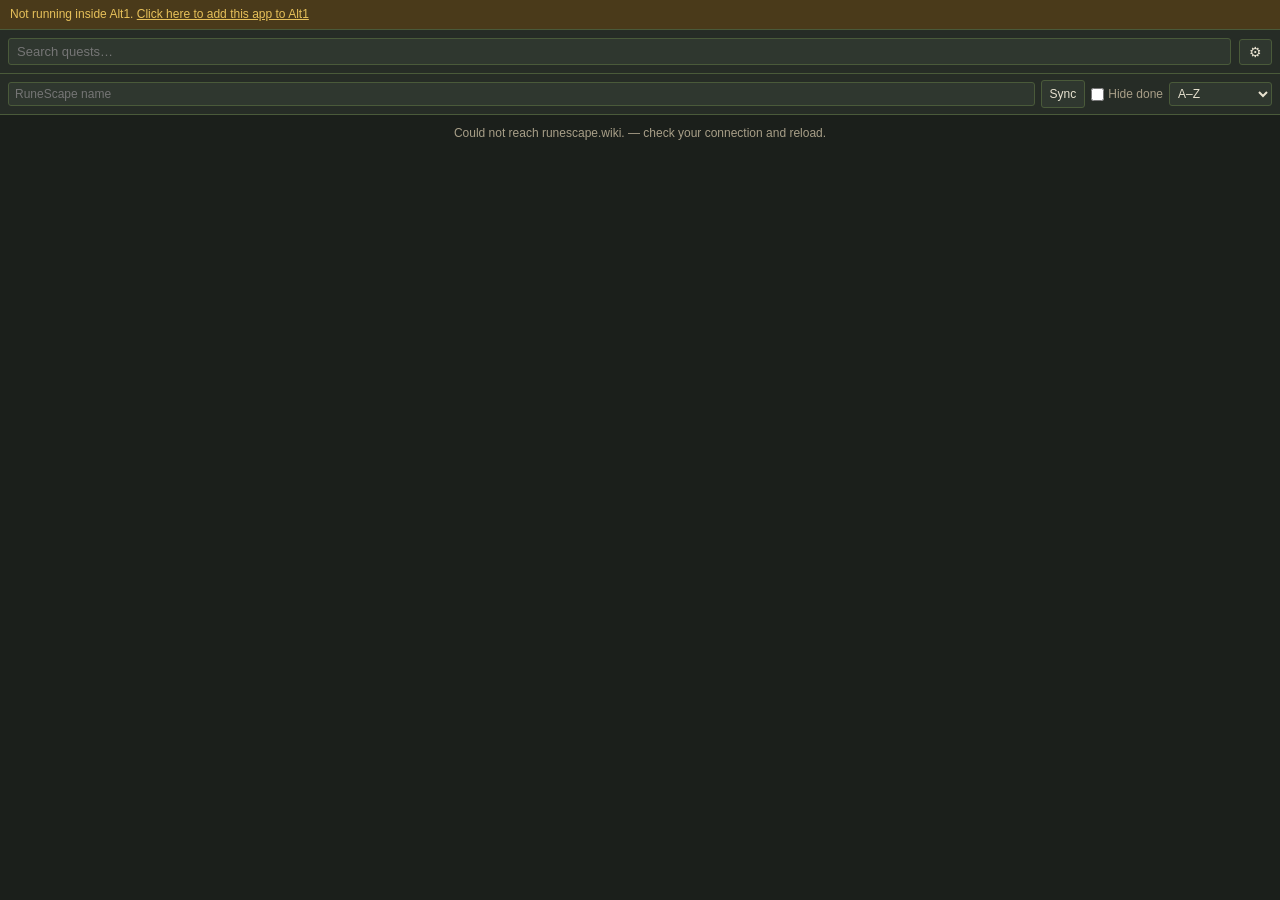
==== index.html @ 2b23138f "Add overlay and guide text-size controls to Settings Two independent size sliders. Overlay text size" ====
<!DOCTYPE html>
<html lang="en">
<head>
	<meta charset="utf-8">
	<meta name="viewport" content="width=device-width, initial-scale=1">
	<title>RS3 Quest Helper</title>
	<link rel="stylesheet" href="style.css">
</head>
<body>
	<div id="alt1-banner" class="banner hidden">
		Not running inside Alt1.
		<a id="addtoalt1" href="#">Click here to add this app to Alt1</a>
	</div>

	<!-- Home view: searchable quest index -->
	<div id="view-home" class="view">
		<header>
			<input id="search" type="search" placeholder="Search quests&hellip;" autocomplete="off">
			<button id="btn-settings-home" title="Settings">&#9881;</button>
		</header>
		<div class="home-tools">
			<input id="rsn" type="text" placeholder="RuneScape name" autocomplete="off" title="Your in-game name, used to fetch quest completion from RuneMetrics">
			<button id="btn-sync" title="Fetch your quest statuses from RuneMetrics (profile must not be private)">Sync</button>
			<label title="Hide quests you have completed in game"><input type="checkbox" id="hide-done"> Hide done</label>
			<select id="sort-mode" title="Sort order">
				<option value="az">A&ndash;Z</option>
				<option value="optimal">Optimal order</option>
				<option value="timeline">Timeline</option>
			</select>
		</div>
		<div id="sync-status" class="status hidden"></div>
		<div id="rm-import" class="rm-import hidden">
			<div>
				<a id="rm-open" href="#" target="_blank">1. Open your RuneMetrics data</a>
				<span> — copy the whole page (Ctrl+A, Ctrl+C), paste it below, then Import.</span>
			</div>
			<textarea id="rm-json" rows="3" placeholder='Paste the {"quests":[...]} text here'></textarea>
			<div class="rm-import-row">
				<button id="btn-rm-import">2. Import</button>
				<button id="btn-rm-cancel">Cancel</button>
			</div>
		</div>
		<div id="index-status" class="status hidden"></div>
		<main id="quest-list"></main>
	</div>

	<!-- Guide view: steps for the selected quest -->
	<div id="view-guide" class="view hidden">
		<header>
			<button id="btn-home" title="Back to quest list">&#9664;</button>
			<div id="guide-title" class="guide-title"></div>
			<div class="progress-wrap">
				<div class="progress-bar"><div id="progress-fill"></div></div>
				<span id="progress-label"></span>
			</div>
			<button id="btn-overview-visibility" title="Hide or show the requirements overview">Hide overview</button>
		</header>
		<section id="quest-meta" class="quest-meta">
			<div class="meta-top">
				<div id="quest-info"></div>
				<button id="btn-overview" class="overview-toggle" title="Collapse or expand the whole overview at once">Collapse overview</button>
			</div>
			<details id="items-panel" class="hidden" open>
				<summary>Items needed</summary>
				<ul id="items-list"></ul>
				<ul id="scan-list"></ul>
				<div class="scan-row">
					<button id="btn-scan" title="Look for each item's icon on the game screen (open your backpack first)">Scan backpack</button>
					<span id="scan-status"></span>
				</div>
			</details>
			<details id="details-items-panel" class="details-block hidden" open>
				<summary>From the quest page</summary>
				<ul id="details-items"></ul>
			</details>
			<details id="details-rec-panel" class="details-block hidden" open>
				<summary>Recommended</summary>
				<ul id="details-rec"></ul>
			</details>
		</section>
		<div id="guide-status" class="status hidden"></div>
		<main id="steps"></main>
		<div id="map-panel" class="map-panel hidden">
			<div class="map-bar">
				<span id="map-label"></span>
				<a id="map-external" target="_blank">Open in browser</a>
				<button id="map-close" title="Close map">&#10005;</button>
			</div>
			<iframe id="map-frame" src="about:blank" title="World map"></iframe>
		</div>
		<div id="free-pos" class="free-pos hidden">
			<div id="free-pos-box" class="free-pos-box" title="Click or drag to place the overlay on the game screen">
				<div id="free-pos-dot"></div>
			</div>
			<span>Click or drag inside the box to place the overlay. It stays locked there until you move it again.</span>
		</div>
		<div id="assist-status" class="assist-status hidden"></div>
		<footer>
			<button id="btn-back" title="Un-complete the previous step">&#9664; Back</button>
			<button id="btn-next" class="primary" title="Complete the current step. While playing (game focused), press Alt1's app hotkey — Alt+1 by default — to do this without clicking.">Done, next &#9654;</button>
			<button id="btn-assist" title="Highlight matching dialogue options in game and watch the chatbox">Assist: off</button>
			<button id="btn-auto" title="Automatically tick dialogue steps when the conversation ends (needs Assist)">Auto: off</button>
			<button id="btn-overlay" title="Show the current step on top of the game screen">Overlay: off</button>
			<select id="overlay-pos" title="Where the overlay card appears on the game screen">
				<option value="tc">Top</option>
				<option value="tl">Top-left</option>
				<option value="tr">Top-right</option>
				<option value="bc">Bottom</option>
				<option value="free">Free…</option>
			</select>
			<button id="btn-complete" title="Mark every step complete when you finished outside the helper">Mark complete</button>
			<button id="btn-settings-guide" title="Settings">&#9881;</button>
			<button id="btn-reset" title="Clear all progress for this quest">Reset</button>
		</footer>
	</div>

	<div id="settings-popup" class="item-popup hidden">
		<div class="item-popup-card">
			<div class="item-popup-head">
				<span id="settings-title">Settings</span>
				<button id="settings-close" title="Close">&#10005;</button>
			</div>
			<div class="settings-row">
				<label for="floor-mode" title="UK counts the ground floor separately; US calls it the 1st floor">Floor numbering</label>
				<select id="floor-mode">
					<option value="uk">UK (ground, 1st, 2nd&hellip;)</option>
					<option value="us">US (1st, 2nd, 3rd&hellip;)</option>
				</select>
			</div>
			<div class="settings-row">
				<label for="theme-mode">Theme</label>
				<select id="theme-mode">
					<option value="dark">RS dark</option>
					<option value="light">Parchment light</option>
					<option value="black">Pure black</option>
				</select>
			</div>
			<div class="settings-row">
				<label for="panel-opacity">App opacity</label>
				<input id="panel-opacity" type="range" min="30" max="100" step="1" title="100% = solid; drag left to make the app panel more see-through">
				<span id="panel-opacity-value">100%</span>
			</div>
			<div class="settings-row">
				<label for="overlay-opacity">Overlay opacity</label>
				<input id="overlay-opacity" type="range" min="30" max="100" step="1" title="100% = solid; drag left to make the game overlay more see-through">
				<span id="overlay-opacity-value">86%</span>
			</div>
			<div class="settings-row">
				<label for="overlay-size">Overlay text size</label>
				<input id="overlay-size" type="range" min="100" max="200" step="10" title="Make the on-screen overlay card bigger — helps when the game is at a high resolution and it looks tiny">
				<span id="overlay-size-value">100%</span>
			</div>
			<div class="settings-row">
				<label for="guide-size">Guide text size</label>
				<input id="guide-size" type="range" min="80" max="160" step="10" title="Scale the quest guide text in the app window">
				<span id="guide-size-value">100%</span>
			</div>
			<div class="settings-row">
				<label title="Key that completes the current step while the APP window is focused (not while playing)">&ldquo;Done, next&rdquo; key (app focused)</label>
				<button id="btn-keybind" title="Click, then press the key you want">N</button>
			</div>
			<div class="settings-note"><strong>While playing the game, press Alt+1</strong> (Alt1&rsquo;s app hotkey) to complete a step without clicking &mdash; that is the only key that works when the game window is focused, and you change it in Alt1&rsquo;s own settings. The key above is a convenience for when this app&rsquo;s own window is focused, since a web app can&rsquo;t read your keyboard while the game is in front.</div>
			<div class="settings-row">
				<label title="Quest list, guides and sort orders are cached for 7 days">Wiki data cache</label>
				<button id="btn-clear-cache">Clear &amp; reload</button>
			</div>
			<div class="settings-note">Guides and quest lists refresh from the wiki automatically every 7 days &mdash; clear the cache to force it now. Your quest progress and settings are kept.</div>

			<div class="settings-row">
				<label title="Move your ticked steps and items to another browser or device">Progress sync</label>
				<button id="btn-progress-export" title="Create a code with all your ticked steps and items">Export code</button>
			</div>
			<textarea id="progress-code" class="settings-code" rows="2" placeholder="Click Export to get your code, or paste a code here and click Import" autocomplete="off" spellcheck="false"></textarea>
			<div class="settings-row settings-row-end">
				<button id="btn-progress-import">Import</button>
			</div>
			<div id="progress-sync-status" class="settings-note">Export copies a code for all your quest progress. On another browser or device, paste it here and Import &mdash; it adds the ticked steps, it never un-ticks anything.</div>
		</div>
	</div>

	<div id="item-popup" class="item-popup hidden">
		<div class="item-popup-card">
			<div class="item-popup-head">
				<span id="item-popup-title"></span>
				<a id="item-popup-link" target="_blank">Full wiki page</a>
				<button id="item-popup-close" title="Close">&#10005;</button>
			</div>
			<div id="item-popup-body"></div>
		</div>
	</div>

	<script src="libs/a1lib.js"></script>
	<script src="libs/ocr.js"></script>
	<script src="libs/dialog.js"></script>
	<script src="libs/chatbox.js"></script>
	<script src="libs/font_digits.js"></script>
	<script src="app.js"></script>
</body>
</html>
---- style.css ----
/* RS-flavoured dark theme, compact enough to sit beside the game window. */
* { box-sizing: border-box; margin: 0; padding: 0; }

:root {
	--app-alpha: 1;
	--guide-font-scale: 1;
	--bg: rgba(27, 31, 27, var(--app-alpha));
	--panel: rgba(38, 44, 38, var(--app-alpha));
	--panel-2: rgba(47, 55, 47, var(--app-alpha));
	--border: rgba(74, 90, 58, var(--app-alpha));
	--text: #e8e2d0;
	--muted: #a89f88;
	--gold: #e7c15a;
	--green: #7fbf4d;
	--red: #c0564a;
	--chat: #6fa8dc;
	--chip-bg: #223247;
	--chip-border: #33507a;
	--info-bg: #3a3325;
	--info-border: #6a5a2a;
	--map-chip-bg: #2a3a2a;
	--map-chip-border: #3f5f33;
	--primary-bg: #3a5a2a;
	--active-bg: #4a3a1a;
	--img-bg: #111;
}

:root[data-theme="light"] {
	--bg: rgba(231, 223, 201, var(--app-alpha));
	--panel: rgba(244, 238, 218, var(--app-alpha));
	--panel-2: rgba(224, 214, 186, var(--app-alpha));
	--border: rgba(164, 147, 106, var(--app-alpha));
	--text: #2c2618;
	--muted: #6f6449;
	--gold: #8a6a15;
	--green: #3c7a1a;
	--red: #a83326;
	--chat: #1f5a9e;
	--chip-bg: #dbe6f4;
	--chip-border: #90aed4;
	--info-bg: #efe4c0;
	--info-border: #b09a55;
	--map-chip-bg: #d8e8d0;
	--map-chip-border: #7fa868;
	--primary-bg: #bcd9a5;
	--active-bg: #ead9a8;
	--img-bg: #fff;
}

:root[data-theme="black"] {
	--bg: rgba(0, 0, 0, var(--app-alpha));
	--panel: rgba(16, 16, 16, var(--app-alpha));
	--panel-2: rgba(28, 28, 28, var(--app-alpha));
	--border: rgba(60, 60, 60, var(--app-alpha));
}

html, body { height: 100%; }

body {
	background: var(--bg);
	color: var(--text);
	font: 13px/1.45 "Segoe UI", Arial, sans-serif;
	display: flex;
	flex-direction: column;
	overflow: hidden;
}

a { color: var(--gold); }

.hidden { display: none !important; }

.banner {
	background: var(--active-bg);
	color: var(--gold);
	padding: 6px 10px;
	font-size: 12px;
	border-bottom: 1px solid var(--border);
}

header {
	display: flex;
	gap: 8px;
	align-items: center;
	padding: 8px;
	background: var(--panel);
	border-bottom: 1px solid var(--border);
}

.view {
	display: flex;
	flex-direction: column;
	flex: 1;
	min-height: 0;
}

#search {
	flex: 1;
	min-width: 0;
	background: var(--panel-2);
	color: var(--text);
	border: 1px solid var(--border);
	border-radius: 3px;
	padding: 5px 8px;
	font-size: 13px;
}

#search:focus { outline: none; border-color: var(--gold); }

.status {
	padding: 10px;
	color: var(--muted);
	font-size: 12px;
	text-align: center;
}

.home-tools {
	display: flex;
	flex-wrap: wrap;
	align-items: center;
	gap: 6px;
	padding: 6px 8px;
	background: var(--panel);
	border-bottom: 1px solid var(--border);
	font-size: 12px;
}

#rsn {
	flex: 1;
	min-width: 90px;
	background: var(--panel-2);
	color: var(--text);
	border: 1px solid var(--border);
	border-radius: 3px;
	padding: 4px 6px;
	font-size: 12px;
}

#rsn:focus { outline: none; border-color: var(--gold); }

.home-tools label {
	display: flex;
	align-items: center;
	gap: 4px;
	color: var(--muted);
	cursor: pointer;
	white-space: nowrap;
}

.home-tools input[type=checkbox] { accent-color: var(--green); }

#sort-mode {
	background: var(--panel-2);
	color: var(--text);
	border: 1px solid var(--border);
	border-radius: 3px;
	padding: 3px 4px;
	font-size: 12px;
}

.rm-import {
	padding: 6px 10px;
	background: var(--panel);
	border-bottom: 1px solid var(--border);
	font-size: 12px;
	color: var(--muted);
	display: flex;
	flex-direction: column;
	gap: 5px;
}

.rm-import.hidden { display: none; }

#rm-json {
	width: 100%;
	background: var(--panel-2);
	color: var(--text);
	border: 1px solid var(--border);
	border-radius: 3px;
	font: 11px monospace;
	padding: 4px;
	resize: vertical;
}

.rm-import-row { display: flex; gap: 6px; }
.rm-import-row button { padding: 3px 10px; font-size: 11px; }

.quest-rank {
	color: var(--muted);
	font-size: 11px;
	min-width: 34px;
	text-align: right;
}

.quest-status {
	font-size: 11px;
	white-space: nowrap;
	padding: 0 6px;
	border-radius: 3px;
	border: 1px solid var(--border);
}

.quest-status.done { color: var(--green); border-color: var(--map-chip-border); }
.quest-status.started { color: var(--gold); border-color: var(--info-border); }

.quest-row {
	display: flex;
	align-items: center;
	justify-content: space-between;
	gap: 8px;
	padding: 7px 10px;
	margin: 2px 0;
	background: var(--panel);
	border: 1px solid transparent;
	border-radius: 4px;
	cursor: pointer;
}

.quest-row:hover { border-color: var(--gold); }

.pathway-row { border-color: var(--info-border); }
.pathway-row .quest-status { color: var(--gold); border-color: var(--info-border); }

.open-quest-btn {
	display: block;
	clear: both;
	margin-top: 8px;
}

.quest-name { flex: 1; }

.quest-progress {
	font-size: 11px;
	color: var(--green);
	white-space: nowrap;
}

.guide-title {
	flex: 1;
	min-width: 0;
	font-weight: 600;
	color: var(--gold);
	overflow: hidden;
	text-overflow: ellipsis;
	white-space: nowrap;
}

.progress-wrap {
	display: flex;
	align-items: center;
	gap: 6px;
	white-space: nowrap;
}

.progress-bar {
	width: 70px;
	height: 10px;
	background: var(--bg);
	border: 1px solid var(--border);
	border-radius: 5px;
	overflow: hidden;
}

#progress-fill {
	height: 100%;
	width: 0;
	background: var(--green);
	transition: width .2s;
}

#progress-label { font-size: 11px; color: var(--muted); }

.quest-meta {
	padding: 6px 10px;
	background: var(--panel);
	border-bottom: 1px solid var(--border);
	font-size: 12px;
	color: var(--muted);
	/* However big the overview grows, the step list below keeps space. */
	max-height: 55vh;
	overflow-y: auto;
	flex-shrink: 0;
}

.quest-meta .badge {
	display: inline-block;
	padding: 0 6px;
	border-radius: 3px;
	font-size: 11px;
	margin-left: 4px;
	background: var(--panel-2);
	border: 1px solid var(--border);
}

.quest-meta summary {
	cursor: pointer;
	color: var(--gold);
	margin-top: 4px;
	user-select: none;
}

.meta-top {
	display: flex;
	align-items: flex-start;
	gap: 8px;
}

.meta-top #quest-info { flex: 1; min-width: 0; }

.overview-toggle {
	padding: 2px 8px;
	font-size: 11px;
	flex-shrink: 0;
}

#items-list { margin: 4px 0 2px 18px; }

#scan-list {
	margin: 6px 0 2px 4px;
	list-style: none;
	border-top: 1px dashed var(--border);
	padding-top: 4px;
}

.scan-item {
	padding: 2px 4px;
	cursor: pointer;
	border-radius: 3px;
}

.scan-item:hover { background: var(--panel-2); }

.scan-item.done { opacity: .6; text-decoration: line-through; }

.scan-item input[type=checkbox] {
	accent-color: var(--green);
	pointer-events: none;
	vertical-align: middle;
	margin-right: 4px;
}

.scan-mark {
	display: inline-block;
	width: 14px;
	text-align: center;
	font-weight: 700;
}

.scan-mark.ok { color: var(--green); }
.scan-mark.missing { color: var(--red); }
.scan-mark.unknown { color: var(--gold); }

.scan-count {
	font-size: 11px;
	color: var(--muted);
	font-family: monospace;
}

.details-block {
	border-top: 1px dashed var(--border);
	margin-top: 6px;
	padding-top: 4px;
}

.details-block summary {
	font-size: 11px;
	font-weight: 600;
	text-transform: uppercase;
	letter-spacing: .03em;
	margin: 0 0 2px;
}

.details-block ul { margin: 2px 0 4px 18px; }

.quest-meta li.obtainable { color: var(--green); }

.scan-row {
	display: flex;
	align-items: center;
	gap: 8px;
	margin: 6px 0 2px;
}

.scan-row button { padding: 3px 8px; font-size: 11px; }

#scan-status { font-size: 11px; color: var(--muted); }

main {
	flex: 1;
	overflow-y: auto;
	padding: 6px 8px 12px;
	font-size: calc(var(--guide-font-scale) * 12px);
}

.section-title {
	margin: 10px 2px 4px;
	font-size: calc(var(--guide-font-scale) * 12px);
	font-weight: 600;
	color: var(--gold);
	text-transform: uppercase;
	letter-spacing: .04em;
}

.section-needed {
	margin: 0 2px 4px;
	font-size: calc(var(--guide-font-scale) * 11px);
	color: var(--muted);
	font-style: italic;
}

.step {
	display: flex;
	gap: 8px;
	align-items: flex-start;
	padding: 6px 8px;
	margin: 3px 0;
	background: var(--panel);
	border: 1px solid transparent;
	border-radius: 4px;
	cursor: pointer;
}

.step:hover { border-color: var(--border); }

.step.current {
	background: var(--panel-2);
	border-color: var(--gold);
}

.step.done { opacity: .55; }
.step.done .step-text { text-decoration: line-through; }

.step input[type=checkbox] {
	margin-top: 2px;
	accent-color: var(--green);
	pointer-events: none;
}

.step-text { flex: 1; }

.chip {
	display: inline;
	background: var(--chip-bg);
	color: var(--chat);
	border: 1px solid var(--chip-border);
	border-radius: 3px;
	font-size: calc(var(--guide-font-scale) * 11px);
	padding: 0 5px;
	margin-left: 5px;
}

.wiki-link {
	border-bottom: 1px dotted rgba(231, 193, 90, 0.6);
	cursor: pointer;
}

.wiki-link:hover {
	color: var(--gold);
	border-bottom-color: var(--gold);
}

.entity-img {
	display: block;
	max-width: 140px;
	max-height: 160px;
	float: right;
	margin: 0 0 6px 8px;
	border: 1px solid var(--border);
	border-radius: 4px;
	background: var(--img-bg);
}

.chip-info {
	background: var(--info-bg);
	color: var(--gold);
	border-color: var(--info-border);
	text-decoration: none;
	cursor: pointer;
	padding: 0 6px;
}

.chip-info:hover { border-color: var(--gold); }

.item-popup {
	position: fixed;
	/* long-hand instead of inset: 0 — Alt1's embedded Chromium is older
	   than desktop browsers */
	top: 0;
	right: 0;
	bottom: 0;
	left: 0;
	background: rgba(0, 0, 0, 0.55);
	display: flex;
	align-items: center;
	justify-content: center;
	z-index: 50;
	padding: 14px;
}

.item-popup.hidden { display: none; }

.item-popup-card {
	background: var(--panel);
	border: 1px solid var(--gold);
	border-radius: 6px;
	max-width: 420px;
	width: 100%;
	max-height: 80vh;
	overflow-y: auto;
	padding: 10px 12px;
	font-size: 12px;
}

.item-popup-head {
	display: flex;
	align-items: center;
	gap: 10px;
	margin-bottom: 6px;
}

#item-popup-title { flex: 1; font-weight: 600; color: var(--gold); }
#item-popup-close { padding: 2px 8px; font-size: 11px; }
#item-popup-body p { margin: 4px 0; line-height: 1.5; }
#item-popup-body ul { margin: 2px 0 6px 16px; }

#settings-title { flex: 1; font-weight: 600; color: var(--gold); }
#settings-close { padding: 2px 8px; font-size: 11px; }
#btn-settings-home,
#btn-settings-guide {
	font-family: "Segoe UI Symbol", "Segoe UI", Arial, sans-serif;
	font-size: 14px;
	line-height: 1;
	padding: 5px 9px;
}

/* The footer wraps at narrow widths, so only the last pair is pinned
   right — settings + reset stay in the bottom-right corner on any size. */
#btn-settings-guide { margin-left: auto; }

.settings-row {
	display: flex;
	align-items: center;
	justify-content: space-between;
	gap: 10px;
	padding: 7px 0;
	border-bottom: 1px dashed var(--border);
}

.settings-row label { color: var(--text); }

.settings-row select,
.settings-row button {
	background: var(--panel-2);
	color: var(--text);
	border: 1px solid var(--border);
	border-radius: 3px;
	padding: 4px 6px;
	font-size: 12px;
}

.settings-row select:hover,
.settings-row button:hover { border-color: var(--gold); cursor: pointer; }

.settings-note {
	font-size: 11px;
	color: var(--muted);
	margin-top: 8px;
	line-height: 1.5;
}

.settings-row-end { justify-content: flex-end; }

.settings-code {
	width: 100%;
	margin-top: 8px;
	background: var(--panel-2);
	color: var(--text);
	border: 1px solid var(--border);
	border-radius: 3px;
	font: 11px monospace;
	padding: 5px;
	resize: vertical;
	word-break: break-all;
}

.settings-code:focus { outline: none; border-color: var(--gold); }

.chip-map {
	background: var(--map-chip-bg);
	color: var(--green);
	border-color: var(--map-chip-border);
	text-decoration: none;
	cursor: pointer;
}

.chip-map:hover { border-color: var(--gold); }

.guide-img {
	margin: 6px 2px;
}

.guide-img img {
	display: block;
	max-width: 100%;
	border: 1px solid var(--border);
	border-radius: 4px;
	cursor: zoom-in;
	background: var(--img-bg);
}

.guide-img.expanded img { cursor: zoom-out; }

.guide-img figcaption {
	font-size: calc(var(--guide-font-scale) * 11px);
	color: var(--muted);
	margin-top: 2px;
	font-style: italic;
}

.step-note {
	display: block;
	font-size: calc(var(--guide-font-scale) * 11px);
	color: var(--muted);
	margin-top: 3px;
}

.sub-list {
	margin: 4px 0 0 4px;
	font-size: calc(var(--guide-font-scale) * 12px);
	color: var(--muted);
	list-style: none;
}

.sub-list li { padding: 1px 0; }

.sub-list li.sub-step {
	cursor: pointer;
	border-radius: 3px;
	padding: 2px 4px;
}

.sub-list li.sub-step:hover { background: var(--panel-2); }

.sub-list li.sub-step.done {
	opacity: .55;
	text-decoration: line-through;
}

.sub-list li.sub-step input[type=checkbox] {
	accent-color: var(--green);
	pointer-events: none;
	vertical-align: middle;
}

.sub-list .members {
	color: var(--gold);
	font-size: calc(var(--guide-font-scale) * 10px);
	border: 1px solid var(--border);
	border-radius: 3px;
	padding: 0 3px;
	margin-left: 4px;
}

.map-panel {
	display: flex;
	flex-direction: column;
	height: 250px;
	flex-shrink: 0;
	border-top: 1px solid var(--border);
	background: var(--panel);
}

.map-panel.hidden { display: none; }

.map-bar {
	display: flex;
	align-items: center;
	gap: 10px;
	padding: 4px 8px;
	font-size: 12px;
	color: var(--muted);
}

.map-bar span { flex: 1; }

#map-close {
	padding: 2px 8px;
	font-size: 11px;
}

#map-frame {
	flex: 1;
	border: 0;
	background: var(--img-bg);
}

.free-pos {
	display: flex;
	align-items: center;
	gap: 10px;
	padding: 6px 10px;
	background: var(--panel);
	border-top: 1px solid var(--border);
	font-size: 11px;
	color: var(--muted);
}

.free-pos.hidden { display: none; }

.free-pos-box {
	position: relative;
	width: 128px;
	height: 72px;
	flex-shrink: 0;
	background: var(--bg);
	border: 1px solid var(--gold);
	border-radius: 3px;
	cursor: crosshair;
}

#free-pos-dot {
	position: absolute;
	width: 10px;
	height: 6px;
	margin: -3px 0 0 -5px;
	background: var(--gold);
	border-radius: 2px;
	pointer-events: none;
}

.shop-lock {
	color: var(--gold);
	font-size: 11px;
	margin-top: 1px;
}

.assist-status {
	padding: 4px 10px;
	font-size: 11px;
	color: var(--chat);
	background: var(--panel);
	border-top: 1px solid var(--border);
	max-height: 44px;
	overflow-y: auto;
}

footer {
	display: flex;
	flex-wrap: wrap;
	gap: 5px;
	padding: 6px;
	background: var(--panel);
	border-top: 1px solid var(--border);
}

button {
	background: var(--panel-2);
	color: var(--text);
	border: 1px solid var(--border);
	border-radius: 3px;
	padding: 6px 8px;
	font-size: 12px;
	cursor: pointer;
	white-space: nowrap;
}

button:hover { border-color: var(--gold); }

footer select {
	background: var(--panel-2);
	color: var(--text);
	border: 1px solid var(--border);
	border-radius: 3px;
	padding: 5px 4px;
	font-size: 12px;
}

button.primary {
	background: var(--primary-bg);
	border-color: var(--green);
	flex: 1;
}

button.active {
	background: var(--active-bg);
	border-color: var(--gold);
	color: var(--gold);
}

.complete-banner {
	margin: 12px 4px;
	padding: 12px;
	text-align: center;
	color: var(--gold);
	background: var(--panel-2);
	border: 1px solid var(--gold);
	border-radius: 4px;
	font-weight: 600;
}
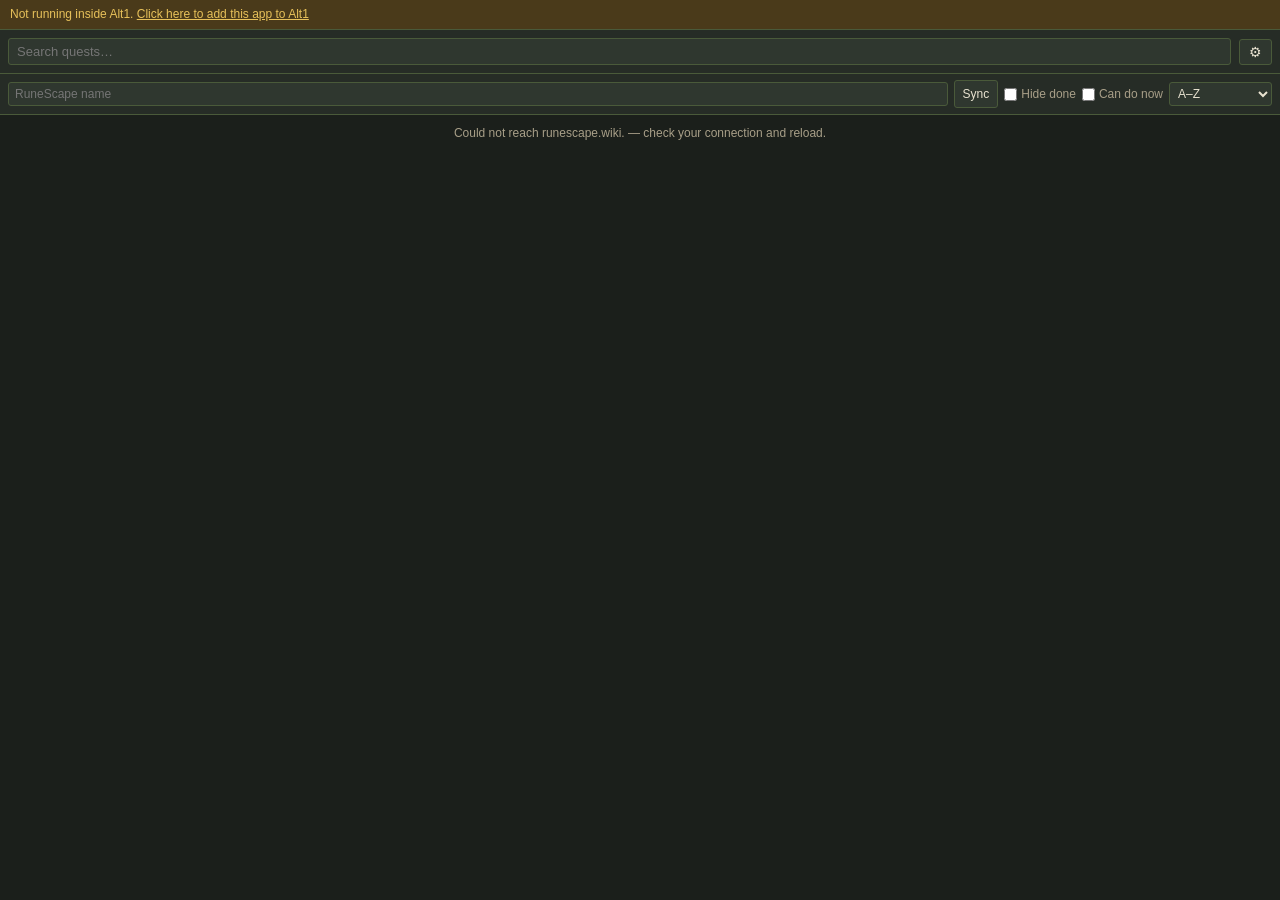
==== commit e1be95d7: "Add a "Can do now" filter for quests you're eligible for RuneMetrics already returns Jagex's own use" ====
--- a/index.html
+++ b/index.html
@@ -22,6 +22,7 @@
 			<input id="rsn" type="text" placeholder="RuneScape name" autocomplete="off" title="Your in-game name, used to fetch quest completion from RuneMetrics">
 			<button id="btn-sync" title="Fetch your quest statuses from RuneMetrics (profile must not be private)">Sync</button>
 			<label title="Hide quests you have completed in game"><input type="checkbox" id="hide-done"> Hide done</label>
+			<label title="Only quests you meet the requirements for and have not finished. Uses RuneMetrics, so sync your name first."><input type="checkbox" id="eligible-only"> Can do now</label>
 			<select id="sort-mode" title="Sort order">
 				<option value="az">A&ndash;Z</option>
 				<option value="optimal">Optimal order</option>
@@ -142,7 +143,7 @@
 			</div>
 			<div class="settings-row">
 				<label for="overlay-opacity">Overlay opacity</label>
-				<input id="overlay-opacity" type="range" min="30" max="100" step="1" title="100% = solid; drag left to make the game overlay more see-through">
+				<input id="overlay-opacity" type="range" min="0" max="100" step="1" title="100% = solid card; drag all the way left to drop the background so just the border and text float over the game">
 				<span id="overlay-opacity-value">86%</span>
 			</div>
 			<div class="settings-row">
@@ -151,15 +152,11 @@
 				<span id="overlay-size-value">100%</span>
 			</div>
 			<div class="settings-row">
-				<label for="guide-size">Guide text size</label>
-				<input id="guide-size" type="range" min="80" max="160" step="10" title="Scale the quest guide text in the app window">
-				<span id="guide-size-value">100%</span>
+				<label for="app-size">App text size</label>
+				<input id="app-size" type="range" min="80" max="160" step="10" title="Scale all text in the app window (quest list, overview and guide)">
+				<span id="app-size-value">100%</span>
 			</div>
-			<div class="settings-row">
-				<label title="Key that completes the current step while the APP window is focused (not while playing)">&ldquo;Done, next&rdquo; key (app focused)</label>
-				<button id="btn-keybind" title="Click, then press the key you want">N</button>
-			</div>
-			<div class="settings-note"><strong>While playing the game, press Alt+1</strong> (Alt1&rsquo;s app hotkey) to complete a step without clicking &mdash; that is the only key that works when the game window is focused, and you change it in Alt1&rsquo;s own settings. The key above is a convenience for when this app&rsquo;s own window is focused, since a web app can&rsquo;t read your keyboard while the game is in front.</div>
+			<div class="settings-note"><strong>While playing the game, press Alt+1</strong> (Alt1&rsquo;s app hotkey) to complete the current step without clicking. That is the only key that works while the game window is focused, and you can change it in Alt1&rsquo;s own settings.</div>
 			<div class="settings-row">
 				<label title="Quest list, guides and sort orders are cached for 7 days">Wiki data cache</label>
 				<button id="btn-clear-cache">Clear &amp; reload</button>
--- a/style.css
+++ b/style.css
@@ -3,7 +3,7 @@
 
 :root {
 	--app-alpha: 1;
-	--guide-font-scale: 1;
+	--app-font-scale: 1;
 	--bg: rgba(27, 31, 27, var(--app-alpha));
 	--panel: rgba(38, 44, 38, var(--app-alpha));
 	--panel-2: rgba(47, 55, 47, var(--app-alpha));
@@ -59,7 +59,9 @@
 body {
 	background: var(--bg);
 	color: var(--text);
-	font: 13px/1.45 "Segoe UI", Arial, sans-serif;
+	font-family: "Segoe UI", Arial, sans-serif;
+	line-height: 1.45;
+	font-size: calc(var(--app-font-scale) * 13px);
 	display: flex;
 	flex-direction: column;
 	overflow: hidden;
@@ -73,7 +75,7 @@
 	background: var(--active-bg);
 	color: var(--gold);
 	padding: 6px 10px;
-	font-size: 12px;
+	font-size: calc(var(--app-font-scale) * 12px);
 	border-bottom: 1px solid var(--border);
 }
 
@@ -101,7 +103,7 @@
 	border: 1px solid var(--border);
 	border-radius: 3px;
 	padding: 5px 8px;
-	font-size: 13px;
+	font-size: calc(var(--app-font-scale) * 13px);
 }
 
 #search:focus { outline: none; border-color: var(--gold); }
@@ -109,7 +111,7 @@
 .status {
 	padding: 10px;
 	color: var(--muted);
-	font-size: 12px;
+	font-size: calc(var(--app-font-scale) * 12px);
 	text-align: center;
 }
 
@@ -121,7 +123,7 @@
 	padding: 6px 8px;
 	background: var(--panel);
 	border-bottom: 1px solid var(--border);
-	font-size: 12px;
+	font-size: calc(var(--app-font-scale) * 12px);
 }
 
 #rsn {
@@ -132,7 +134,7 @@
 	border: 1px solid var(--border);
 	border-radius: 3px;
 	padding: 4px 6px;
-	font-size: 12px;
+	font-size: calc(var(--app-font-scale) * 12px);
 }
 
 #rsn:focus { outline: none; border-color: var(--gold); }
@@ -154,14 +156,14 @@
 	border: 1px solid var(--border);
 	border-radius: 3px;
 	padding: 3px 4px;
-	font-size: 12px;
+	font-size: calc(var(--app-font-scale) * 12px);
 }
 
 .rm-import {
 	padding: 6px 10px;
 	background: var(--panel);
 	border-bottom: 1px solid var(--border);
-	font-size: 12px;
+	font-size: calc(var(--app-font-scale) * 12px);
 	color: var(--muted);
 	display: flex;
 	flex-direction: column;
@@ -176,23 +178,23 @@
 	color: var(--text);
 	border: 1px solid var(--border);
 	border-radius: 3px;
-	font: 11px monospace;
+	font-family: monospace; font-size: calc(var(--app-font-scale) * 11px);
 	padding: 4px;
 	resize: vertical;
 }
 
 .rm-import-row { display: flex; gap: 6px; }
-.rm-import-row button { padding: 3px 10px; font-size: 11px; }
+.rm-import-row button { padding: 3px 10px; font-size: calc(var(--app-font-scale) * 11px); }
 
 .quest-rank {
 	color: var(--muted);
-	font-size: 11px;
+	font-size: calc(var(--app-font-scale) * 11px);
 	min-width: 34px;
 	text-align: right;
 }
 
 .quest-status {
-	font-size: 11px;
+	font-size: calc(var(--app-font-scale) * 11px);
 	white-space: nowrap;
 	padding: 0 6px;
 	border-radius: 3px;
@@ -229,7 +231,7 @@
 .quest-name { flex: 1; }
 
 .quest-progress {
-	font-size: 11px;
+	font-size: calc(var(--app-font-scale) * 11px);
 	color: var(--green);
 	white-space: nowrap;
 }
@@ -267,13 +269,13 @@
 	transition: width .2s;
 }
 
-#progress-label { font-size: 11px; color: var(--muted); }
+#progress-label { font-size: calc(var(--app-font-scale) * 11px); color: var(--muted); }
 
 .quest-meta {
 	padding: 6px 10px;
 	background: var(--panel);
 	border-bottom: 1px solid var(--border);
-	font-size: 12px;
+	font-size: calc(var(--app-font-scale) * 12px);
 	color: var(--muted);
 	/* However big the overview grows, the step list below keeps space. */
 	max-height: 55vh;
@@ -285,7 +287,7 @@
 	display: inline-block;
 	padding: 0 6px;
 	border-radius: 3px;
-	font-size: 11px;
+	font-size: calc(var(--app-font-scale) * 11px);
 	margin-left: 4px;
 	background: var(--panel-2);
 	border: 1px solid var(--border);
@@ -308,7 +310,7 @@
 
 .overview-toggle {
 	padding: 2px 8px;
-	font-size: 11px;
+	font-size: calc(var(--app-font-scale) * 11px);
 	flex-shrink: 0;
 }
 
@@ -350,7 +352,7 @@
 .scan-mark.unknown { color: var(--gold); }
 
 .scan-count {
-	font-size: 11px;
+	font-size: calc(var(--app-font-scale) * 11px);
 	color: var(--muted);
 	font-family: monospace;
 }
@@ -362,7 +364,7 @@
 }
 
 .details-block summary {
-	font-size: 11px;
+	font-size: calc(var(--app-font-scale) * 11px);
 	font-weight: 600;
 	text-transform: uppercase;
 	letter-spacing: .03em;
@@ -380,20 +382,20 @@
 	margin: 6px 0 2px;
 }
 
-.scan-row button { padding: 3px 8px; font-size: 11px; }
-
-#scan-status { font-size: 11px; color: var(--muted); }
+.scan-row button { padding: 3px 8px; font-size: calc(var(--app-font-scale) * 11px); }
+
+#scan-status { font-size: calc(var(--app-font-scale) * 11px); color: var(--muted); }
 
 main {
 	flex: 1;
 	overflow-y: auto;
 	padding: 6px 8px 12px;
-	font-size: calc(var(--guide-font-scale) * 12px);
+	font-size: calc(var(--app-font-scale) * 12px);
 }
 
 .section-title {
 	margin: 10px 2px 4px;
-	font-size: calc(var(--guide-font-scale) * 12px);
+	font-size: calc(var(--app-font-scale) * 12px);
 	font-weight: 600;
 	color: var(--gold);
 	text-transform: uppercase;
@@ -402,7 +404,7 @@
 
 .section-needed {
 	margin: 0 2px 4px;
-	font-size: calc(var(--guide-font-scale) * 11px);
+	font-size: calc(var(--app-font-scale) * 11px);
 	color: var(--muted);
 	font-style: italic;
 }
@@ -443,7 +445,7 @@
 	color: var(--chat);
 	border: 1px solid var(--chip-border);
 	border-radius: 3px;
-	font-size: calc(var(--guide-font-scale) * 11px);
+	font-size: calc(var(--app-font-scale) * 11px);
 	padding: 0 5px;
 	margin-left: 5px;
 }
@@ -507,7 +509,7 @@
 	max-height: 80vh;
 	overflow-y: auto;
 	padding: 10px 12px;
-	font-size: 12px;
+	font-size: calc(var(--app-font-scale) * 12px);
 }
 
 .item-popup-head {
@@ -518,16 +520,16 @@
 }
 
 #item-popup-title { flex: 1; font-weight: 600; color: var(--gold); }
-#item-popup-close { padding: 2px 8px; font-size: 11px; }
+#item-popup-close { padding: 2px 8px; font-size: calc(var(--app-font-scale) * 11px); }
 #item-popup-body p { margin: 4px 0; line-height: 1.5; }
 #item-popup-body ul { margin: 2px 0 6px 16px; }
 
 #settings-title { flex: 1; font-weight: 600; color: var(--gold); }
-#settings-close { padding: 2px 8px; font-size: 11px; }
+#settings-close { padding: 2px 8px; font-size: calc(var(--app-font-scale) * 11px); }
 #btn-settings-home,
 #btn-settings-guide {
 	font-family: "Segoe UI Symbol", "Segoe UI", Arial, sans-serif;
-	font-size: 14px;
+	font-size: calc(var(--app-font-scale) * 14px);
 	line-height: 1;
 	padding: 5px 9px;
 }
@@ -554,14 +556,14 @@
 	border: 1px solid var(--border);
 	border-radius: 3px;
 	padding: 4px 6px;
-	font-size: 12px;
+	font-size: calc(var(--app-font-scale) * 12px);
 }
 
 .settings-row select:hover,
 .settings-row button:hover { border-color: var(--gold); cursor: pointer; }
 
 .settings-note {
-	font-size: 11px;
+	font-size: calc(var(--app-font-scale) * 11px);
 	color: var(--muted);
 	margin-top: 8px;
 	line-height: 1.5;
@@ -576,7 +578,7 @@
 	color: var(--text);
 	border: 1px solid var(--border);
 	border-radius: 3px;
-	font: 11px monospace;
+	font-family: monospace; font-size: calc(var(--app-font-scale) * 11px);
 	padding: 5px;
 	resize: vertical;
 	word-break: break-all;
@@ -610,7 +612,7 @@
 .guide-img.expanded img { cursor: zoom-out; }
 
 .guide-img figcaption {
-	font-size: calc(var(--guide-font-scale) * 11px);
+	font-size: calc(var(--app-font-scale) * 11px);
 	color: var(--muted);
 	margin-top: 2px;
 	font-style: italic;
@@ -618,14 +620,14 @@
 
 .step-note {
 	display: block;
-	font-size: calc(var(--guide-font-scale) * 11px);
+	font-size: calc(var(--app-font-scale) * 11px);
 	color: var(--muted);
 	margin-top: 3px;
 }
 
 .sub-list {
 	margin: 4px 0 0 4px;
-	font-size: calc(var(--guide-font-scale) * 12px);
+	font-size: calc(var(--app-font-scale) * 12px);
 	color: var(--muted);
 	list-style: none;
 }
@@ -653,7 +655,7 @@
 
 .sub-list .members {
 	color: var(--gold);
-	font-size: calc(var(--guide-font-scale) * 10px);
+	font-size: calc(var(--app-font-scale) * 10px);
 	border: 1px solid var(--border);
 	border-radius: 3px;
 	padding: 0 3px;
@@ -676,7 +678,7 @@
 	align-items: center;
 	gap: 10px;
 	padding: 4px 8px;
-	font-size: 12px;
+	font-size: calc(var(--app-font-scale) * 12px);
 	color: var(--muted);
 }
 
@@ -684,7 +686,7 @@
 
 #map-close {
 	padding: 2px 8px;
-	font-size: 11px;
+	font-size: calc(var(--app-font-scale) * 11px);
 }
 
 #map-frame {
@@ -700,7 +702,7 @@
 	padding: 6px 10px;
 	background: var(--panel);
 	border-top: 1px solid var(--border);
-	font-size: 11px;
+	font-size: calc(var(--app-font-scale) * 11px);
 	color: var(--muted);
 }
 
@@ -729,13 +731,13 @@
 
 .shop-lock {
 	color: var(--gold);
-	font-size: 11px;
+	font-size: calc(var(--app-font-scale) * 11px);
 	margin-top: 1px;
 }
 
 .assist-status {
 	padding: 4px 10px;
-	font-size: 11px;
+	font-size: calc(var(--app-font-scale) * 11px);
 	color: var(--chat);
 	background: var(--panel);
 	border-top: 1px solid var(--border);
@@ -758,7 +760,7 @@
 	border: 1px solid var(--border);
 	border-radius: 3px;
 	padding: 6px 8px;
-	font-size: 12px;
+	font-size: calc(var(--app-font-scale) * 12px);
 	cursor: pointer;
 	white-space: nowrap;
 }
@@ -771,7 +773,7 @@
 	border: 1px solid var(--border);
 	border-radius: 3px;
 	padding: 5px 4px;
-	font-size: 12px;
+	font-size: calc(var(--app-font-scale) * 12px);
 }
 
 button.primary {
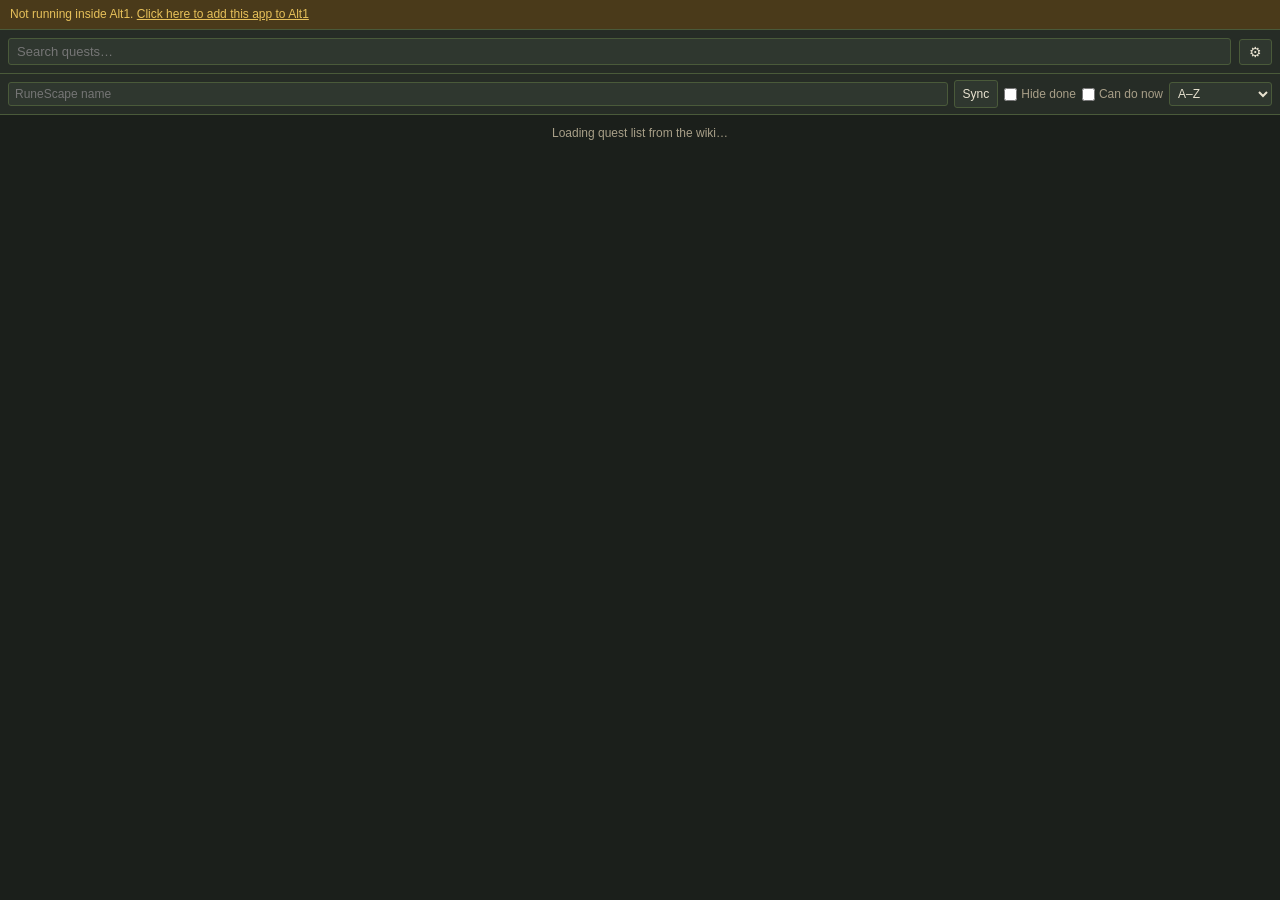
==== commit 224670de: "Settings: Diagnostics check and capture; wiki retries; NPC maps; chat item ticks - Diagnostics in Se" ====
--- a/index.html
+++ b/index.html
@@ -137,15 +137,13 @@
 				</select>
 			</div>
 			<div class="settings-row">
-				<label for="panel-opacity">App opacity</label>
-				<input id="panel-opacity" type="range" min="30" max="100" step="1" title="100% = solid; drag left to make the app panel more see-through">
-				<span id="panel-opacity-value">100%</span>
-			</div>
-			<div class="settings-row">
-				<label for="overlay-opacity">Overlay opacity</label>
-				<input id="overlay-opacity" type="range" min="0" max="100" step="1" title="100% = solid card; drag all the way left to drop the background so just the border and text float over the game">
-				<span id="overlay-opacity-value">86%</span>
-			</div>
+				<label for="overlay-bg">Overlay background</label>
+				<select id="overlay-bg" title="Alt1 cannot blend a partly see-through card with the game, so this is all or nothing">
+					<option value="solid">Solid card</option>
+					<option value="off">Off (text only)</option>
+				</select>
+			</div>
+			<div class="settings-note">Alt1 draws the overlay onto the game and can&rsquo;t blend a half-transparent card with it, so the background is either solid or off. With it off, only the step text and border are drawn and you see the game behind them.</div>
 			<div class="settings-row">
 				<label for="overlay-size">Overlay text size</label>
 				<input id="overlay-size" type="range" min="100" max="200" step="10" title="Make the on-screen overlay card bigger — helps when the game is at a high resolution and it looks tiny">
@@ -172,6 +170,16 @@
 				<button id="btn-progress-import">Import</button>
 			</div>
 			<div id="progress-sync-status" class="settings-note">Export copies a code for all your quest progress. On another browser or device, paste it here and Import &mdash; it adds the ticked steps, it never un-ticks anything.</div>
+
+			<div class="settings-row">
+				<label title="Test the wiki connection and what Alt1 can see of the game">Diagnostics</label>
+				<span class="settings-buttons">
+					<button id="btn-diag-run" title="Check the wiki connection, Alt1 permissions and whether the chatbox and dialogue boxes are recognised">Run check</button>
+					<button id="btn-diag-capture" title="Save exactly what Alt1 sees of the game as a lossless PNG, for bug reports">Save capture</button>
+				</span>
+			</div>
+			<textarea id="diag-report" class="settings-code hidden" rows="9" readonly spellcheck="false"></textarea>
+			<div id="diag-status" class="settings-note">If the quest list won&rsquo;t load or Assist can&rsquo;t see your chat or dialogue, run the check and include the report (and a saved capture, with a conversation open) when you report it.</div>
 		</div>
 	</div>
 
--- a/style.css
+++ b/style.css
@@ -357,6 +357,19 @@
 	font-family: monospace;
 }
 
+.during-quest-tag {
+	font-size: calc(var(--app-font-scale) * 10px);
+	color: var(--muted);
+	font-style: italic;
+	border: 1px solid var(--border);
+	border-radius: 3px;
+	padding: 0 5px;
+	margin-left: 5px;
+	white-space: nowrap;
+}
+/* An item you pick up mid-quest isn't something to bring: dim it. */
+.scan-item.during-quest { opacity: .8; }
+
 .details-block {
 	border-top: 1px dashed var(--border);
 	margin-top: 6px;
@@ -586,6 +599,10 @@
 
 .settings-code:focus { outline: none; border-color: var(--gold); }
 
+.settings-buttons { display: flex; gap: 6px; }
+
+#diag-report { word-break: normal; white-space: pre; }
+
 .chip-map {
 	background: var(--map-chip-bg);
 	color: var(--green);
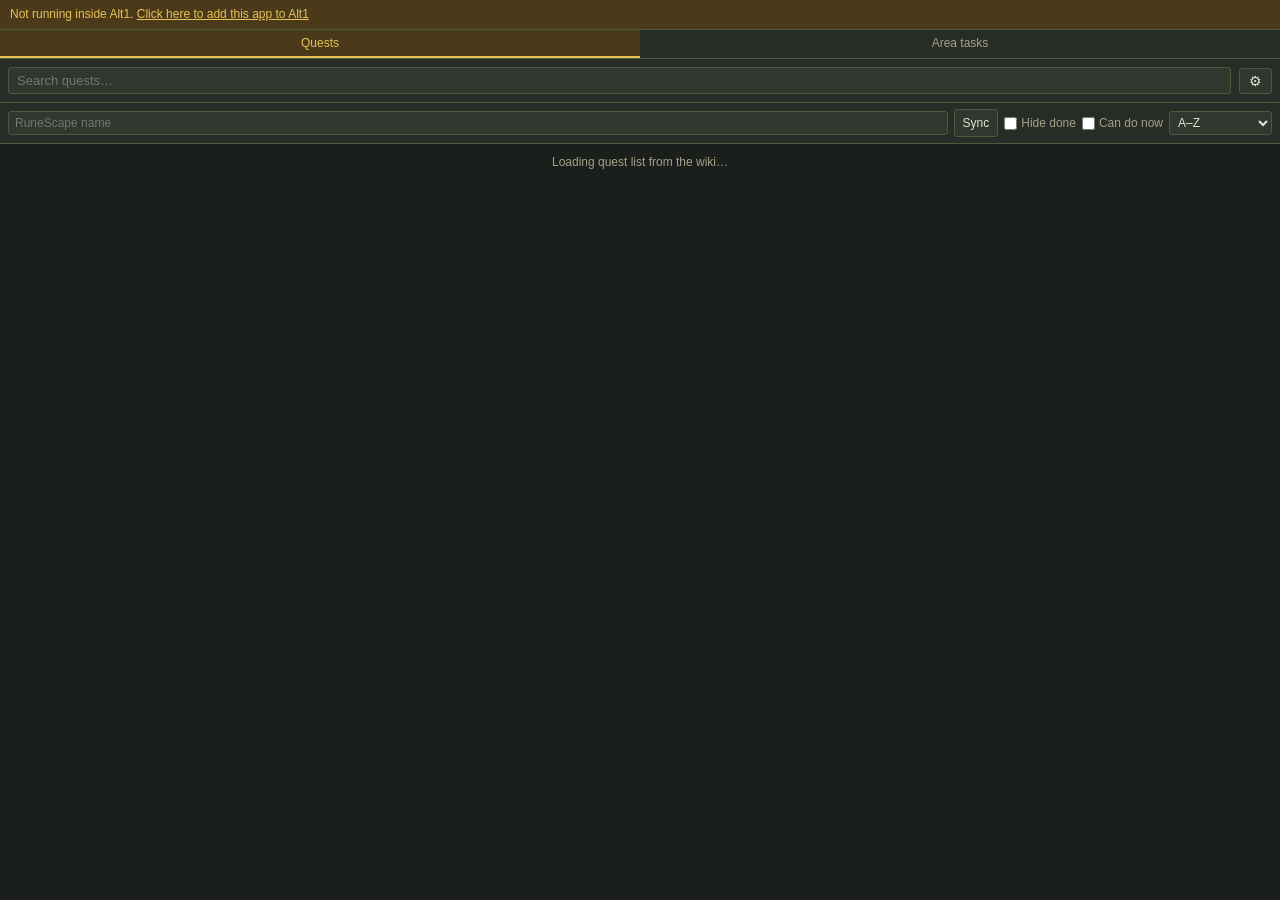
==== commit 7b136233: "Area tasks: a tab with every area's tiers as checklists A user asked for the achievement diaries (ar" ====
--- a/index.html
+++ b/index.html
@@ -14,6 +14,10 @@
 
 	<!-- Home view: searchable quest index -->
 	<div id="view-home" class="view">
+		<nav class="home-tabs" role="tablist">
+			<button id="tab-quests" class="home-tab active" role="tab" title="Quest guides">Quests</button>
+			<button id="tab-tasks" class="home-tab" role="tab" title="Area tasks (achievement diaries): Easy, Medium, Hard and Elite per area">Area tasks</button>
+		</nav>
 		<header>
 			<input id="search" type="search" placeholder="Search quests&hellip;" autocomplete="off">
 			<button id="btn-settings-home" title="Settings">&#9881;</button>
@@ -22,7 +26,7 @@
 			<input id="rsn" type="text" placeholder="RuneScape name" autocomplete="off" title="Your in-game name, used to fetch quest completion from RuneMetrics">
 			<button id="btn-sync" title="Fetch your quest statuses from RuneMetrics (profile must not be private)">Sync</button>
 			<label title="Hide quests you have completed in game"><input type="checkbox" id="hide-done"> Hide done</label>
-			<label title="Only quests you meet the requirements for and have not finished. Uses RuneMetrics, so sync your name first."><input type="checkbox" id="eligible-only"> Can do now</label>
+			<label id="eligible-only-label" title="Only quests you meet the requirements for and have not finished. Uses RuneMetrics, so sync your name first."><input type="checkbox" id="eligible-only"> Can do now</label>
 			<select id="sort-mode" title="Sort order">
 				<option value="az">A&ndash;Z</option>
 				<option value="optimal">Optimal order</option>
@@ -43,6 +47,7 @@
 		</div>
 		<div id="index-status" class="status hidden"></div>
 		<main id="quest-list"></main>
+		<main id="task-list" class="hidden"></main>
 	</div>
 
 	<!-- Guide view: steps for the selected quest -->
@@ -62,7 +67,7 @@
 				<button id="btn-overview" class="overview-toggle" title="Collapse or expand the whole overview at once">Collapse overview</button>
 			</div>
 			<details id="items-panel" class="hidden" open>
-				<summary>Items needed</summary>
+				<summary id="items-panel-title">Items needed</summary>
 				<ul id="items-list"></ul>
 				<ul id="scan-list"></ul>
 				<div class="scan-row">
@@ -71,11 +76,11 @@
 				</div>
 			</details>
 			<details id="details-items-panel" class="details-block hidden" open>
-				<summary>From the quest page</summary>
+				<summary id="details-items-title">From the quest page</summary>
 				<ul id="details-items"></ul>
 			</details>
 			<details id="details-rec-panel" class="details-block hidden" open>
-				<summary>Recommended</summary>
+				<summary id="details-rec-title">Recommended</summary>
 				<ul id="details-rec"></ul>
 			</details>
 		</section>
--- a/style.css
+++ b/style.css
@@ -236,6 +236,140 @@
 	white-space: nowrap;
 }
 
+/* ---------- home tabs and the area tasks list ---------- */
+
+.home-tabs {
+	display: flex;
+	background: var(--panel);
+	border-bottom: 1px solid var(--border);
+}
+
+.home-tab {
+	flex: 1;
+	min-width: 0;
+	padding: 6px 8px;
+	background: transparent;
+	color: var(--muted);
+	border: none;
+	border-bottom: 2px solid transparent;
+	border-radius: 0;
+	font-size: calc(var(--app-font-scale) * 12px);
+	cursor: pointer;
+	white-space: nowrap;
+	overflow: hidden;
+	text-overflow: ellipsis;
+}
+
+.home-tab:hover { color: var(--text); }
+.home-tab.active { color: var(--gold); border-bottom-color: var(--gold); }
+
+.task-tools {
+	display: flex;
+	flex-wrap: wrap;
+	align-items: center;
+	justify-content: space-between;
+	gap: 6px;
+	padding: 6px 4px 8px;
+	color: var(--muted);
+	font-size: calc(var(--app-font-scale) * 11px);
+}
+
+.task-tools button,
+.task-area-action {
+	padding: 2px 8px;
+	font-size: calc(var(--app-font-scale) * 11px);
+}
+
+.task-area {
+	margin: 3px 0 6px;
+	padding: 6px 8px;
+	background: var(--panel);
+	border: 1px solid transparent;
+	border-radius: 4px;
+}
+
+.task-area-head {
+	display: flex;
+	align-items: center;
+	gap: 8px;
+	margin-bottom: 5px;
+}
+
+.task-area-name { flex: 1; min-width: 0; font-weight: 600; }
+
+.task-tiers {
+	display: flex;
+	flex-wrap: wrap;
+	gap: 4px;
+}
+
+.task-tier {
+	display: inline-flex;
+	align-items: baseline;
+	gap: 5px;
+	padding: 3px 8px;
+	background: var(--panel-2);
+	color: var(--text);
+	border: 1px solid var(--border);
+	border-radius: 3px;
+	font-size: calc(var(--app-font-scale) * 11px);
+	cursor: pointer;
+}
+
+.task-tier:hover { border-color: var(--gold); }
+.task-tier-count { color: var(--muted); }
+.task-tier.started .task-tier-count { color: var(--gold); }
+.task-tier.done { border-color: var(--map-chip-border); }
+.task-tier.done .task-tier-count { color: var(--green); }
+
+.task-area-error {
+	margin-top: 4px;
+	color: var(--red);
+	font-size: calc(var(--app-font-scale) * 11px);
+}
+
+.task-match {
+	display: flex;
+	gap: 8px;
+	margin-top: 3px;
+	padding: 3px 6px;
+	border-radius: 3px;
+	cursor: pointer;
+	font-size: calc(var(--app-font-scale) * 12px);
+}
+
+.task-match:hover { background: var(--panel-2); }
+.task-match.done { opacity: .55; text-decoration: line-through; }
+.task-match-tier { color: var(--muted); min-width: 52px; }
+.task-match-more { margin: 2px 6px 0; color: var(--muted); font-size: calc(var(--app-font-scale) * 11px); }
+
+/* A task in a tier's checklist. */
+.task-head { display: flex; flex-wrap: wrap; align-items: baseline; gap: 6px; }
+.task-name { font-weight: 600; }
+.task-badge {
+	font-size: calc(var(--app-font-scale) * 10px);
+	color: var(--muted);
+	border: 1px solid var(--border);
+	border-radius: 3px;
+	padding: 0 4px;
+}
+.task-badge.members { color: var(--gold); }
+.task-desc { display: block; margin-top: 2px; }
+.task-reqs { display: flex; flex-wrap: wrap; gap: 4px; margin-top: 4px; }
+.task-reqs-block { margin: 2px 0 4px; }
+.req-chip {
+	font-size: calc(var(--app-font-scale) * 11px);
+	padding: 0 5px;
+	border-radius: 3px;
+	border: 1px solid var(--border);
+	color: var(--muted);
+	white-space: nowrap;
+}
+.req-chip.met { color: var(--green); border-color: var(--map-chip-border); }
+.req-chip.unmet { color: var(--red); border-color: var(--red); }
+.task-wiki { font-size: calc(var(--app-font-scale) * 11px); margin-left: auto; }
+.task-claim { margin: 2px 0 4px; color: var(--muted); font-size: calc(var(--app-font-scale) * 11px); }
+
 .guide-title {
 	flex: 1;
 	min-width: 0;
